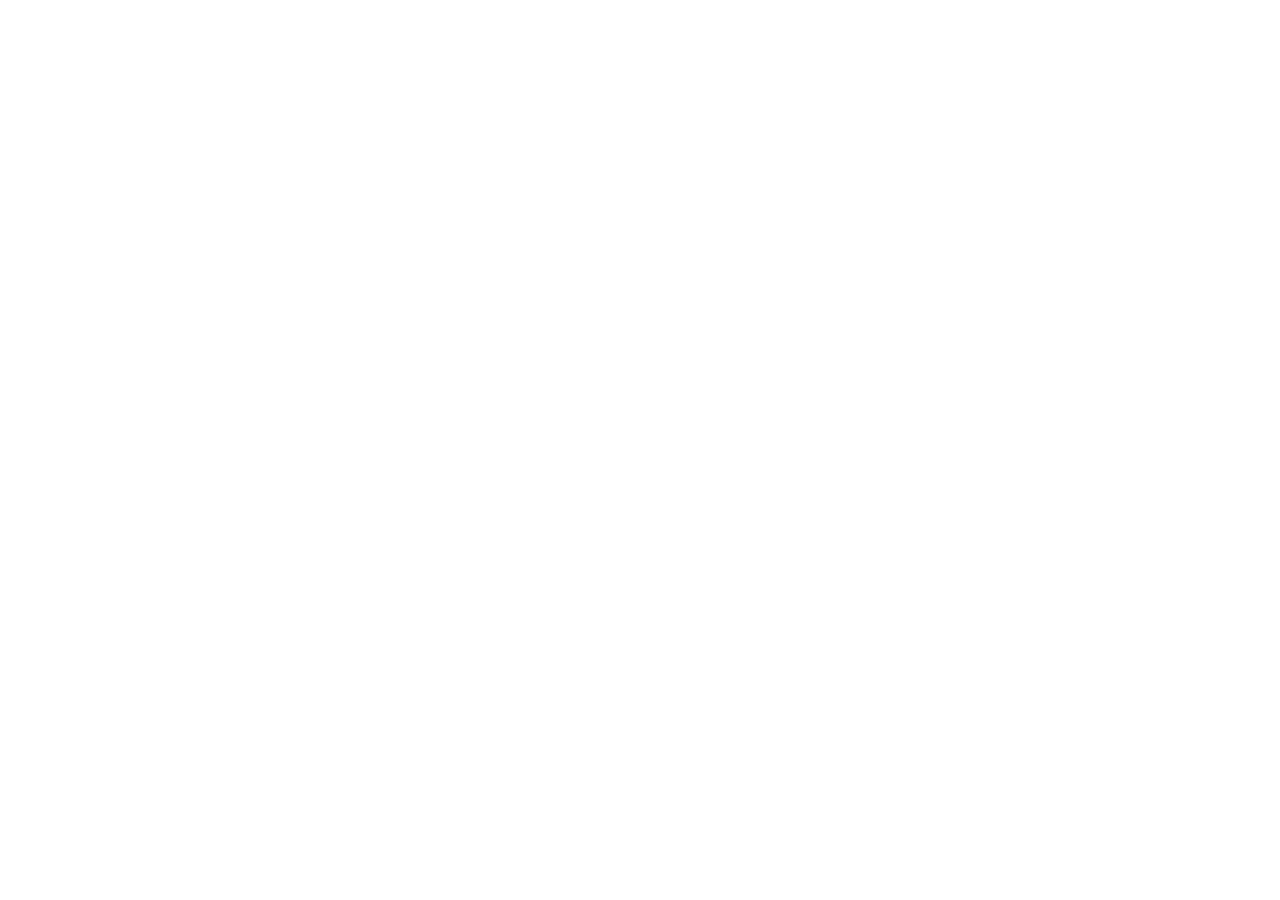
==== index.html @ b47e63d4 "Initial commit" ====
<!DOCTYPE html>
<html lang="en">
  <head>
    <meta charset="UTF-8" />
    <meta name="viewport" content="width=device-width, initial-scale=1.0" />
    <meta http-equiv="X-UA-Compatible" content="ie=edge" />
    <title>Task 1</title>
  </head>
  <body>
    <script src='script.js'></script>
  </body>
</html>
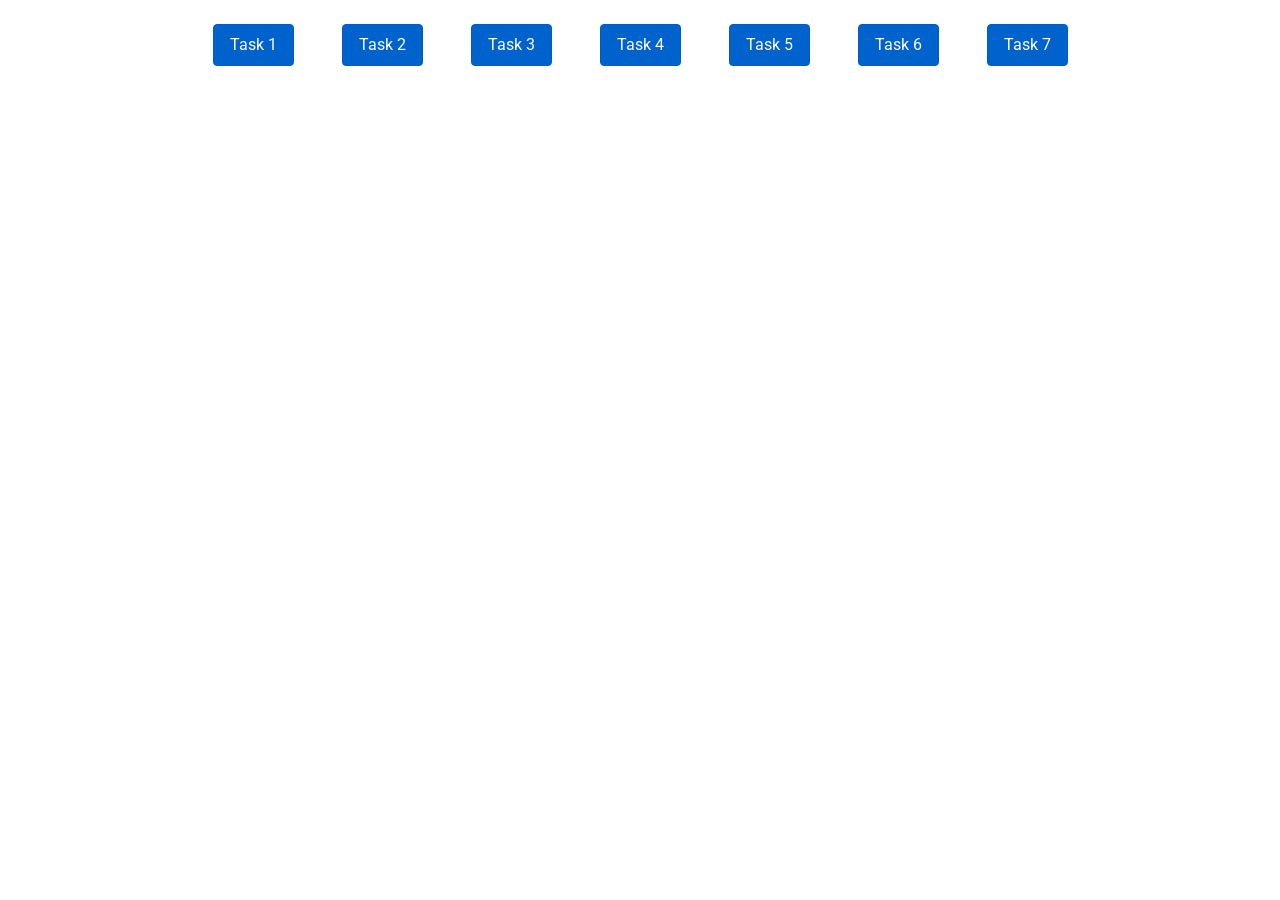
==== commit efa24a72: "Refactor folders" ====
--- a/index.html
+++ b/index.html
@@ -1,12 +1,227 @@
-<!DOCTYPE html>
-<html lang="en">
-  <head>
-    <meta charset="UTF-8" />
-    <meta name="viewport" content="width=device-width, initial-scale=1.0" />
-    <meta http-equiv="X-UA-Compatible" content="ie=edge" />
-    <title>Task 1</title>
-  </head>
-  <body>
-    <script src='script.js'></script>
-  </body>
-</html>
+<!doctype html>
+<html lang="ru">
+<head>
+    <meta charset="UTF-8">
+    <meta name="viewport" content="width=device-width, user-scalable=no, initial-scale=1.0, maximum-scale=1.0, minimum-scale=1.0">
+    <meta http-equiv="X-UA-Compatible" content="ie=edge">
+    <link href="https://fonts.googleapis.com/css?family=Roboto:400,700&display=swap" rel="stylesheet">
+    <link rel="stylesheet" href="./css/bootstrap.min.css">
+    <link rel="stylesheet" href="./css/style.css">
+    <title>Demo #1</title>
+</head>
+<body>
+<nav class="nav justify-content-center">
+    <a class="nav-link btn btn-primary active m-4" data-toggle="collapse" href="#task1" role="button" aria-expanded="false" aria-controls="task1">Task 1</a>
+    <a class="nav-link btn btn-primary active m-4" data-toggle="collapse" href="#task2" role="button" aria-expanded="false" aria-controls="task2">Task 2</a>
+    <a class="nav-link btn btn-primary active m-4" data-toggle="collapse" href="#task3" role="button" aria-expanded="false" aria-controls="task3">Task 3</a>
+    <a class="nav-link btn btn-primary active m-4" data-toggle="collapse" href="#task4" role="button" aria-expanded="false" aria-controls="task4">Task 4</a>
+    <a class="nav-link btn btn-primary active m-4" data-toggle="collapse" href="#task5" role="button" aria-expanded="false" aria-controls="task5">Task 5</a>
+    <a class="nav-link btn btn-primary active m-4" data-toggle="collapse" href="#task6" role="button" aria-expanded="false" aria-controls="task6">Task 6</a>
+    <a class="nav-link btn btn-primary active m-4" data-toggle="collapse" href="#task7" role="button" aria-expanded="false" aria-controls="task7">Task 7</a>
+</nav>
+<div class="container">
+    <div class="collapse" id="task1">
+        <div class="card card-body">
+            <h2 class="text-left font-weight-bold card-title text-uppercase mb-2">1. Шахматная доска</h2>
+            <p class="text-center font-weight-bolder card-description">Вывести шахматную доску с заданными размерами высоты и ширины</p>
+            <form id="f0">
+                <div class="form-row">
+                    <div class="form-group col-md-4">
+                        <label for="inputWidth">Ширина</label>
+                        <input type="text" class="form-control" id="inputWidth" name="width">
+                    </div>
+                    <div class="form-group col-md-4">
+                        <label for="inputHeight">Высота</label>
+                        <input type="text" class="form-control" id="inputHeight" name="height">
+                    </div>
+                    <div class="form-group col-md-4">
+                        <label for="inputChar">Символ</label>
+                        <input type="text" class="form-control" id="inputChar" name="char">
+                    </div>
+                </div>
+                <button type="submit" class="btn btn-primary">Результат</button>
+            </form>
+        </div>
+        <div class="card card-footer">
+            <h2 class="text-left font-weight-bold card-footer-text text-uppercase mb-2">Результат:</h2>
+            <pre class="result-block" id="0"></pre>
+        </div>
+    </div>
+    <div class="collapse" id="task2">
+        <div class="card card-body">
+            <h2 class="text-left font-weight-bold card-title text-uppercase mb-2">2. Анализ конвертов</h2>
+            <p class="text-center font-weight-bolder card-description">Есть два конверта со сторонами (a,b) и (c,d). Требуется определить, можно ли один конверт вложить в другой. Программа должна обрабатывать ввод чисел с плавающей точкой. </p>
+            <form id="f1">
+                <div class="form-row">
+                    <div class="form-group col-md-6">
+                        <label for="inputWidth">Ширина (I конверта)</label>
+                        <input type="text" class="form-control" id="inputWidthI" name="wOne">
+                    </div>
+                    <div class="form-group col-md-6">
+                        <label for="inputHeight">Высота (I конверта)</label>
+                        <input type="text" class="form-control" id="inputHeightI" name="hOne">
+                    </div>
+                </div>
+                <div class="form-row">
+                    <div class="form-group col-md-6">
+                        <label for="inputWidth">Ширина (II конверта)</label>
+                        <input type="text" class="form-control" id="inputWidthII" name="wTwo">
+                    </div>
+                    <div class="form-group col-md-6">
+                        <label for="inputHeight">Высота (II конверта)</label>
+                        <input type="text" class="form-control" id="inputHeightII" name="hTwo">
+                    </div>
+                </div>
+                <button type="submit" class="btn btn-primary">Результат</button>
+            </form>
+        </div>
+        <div class="card card-footer">
+            <h2 class="text-left font-weight-bold card-footer-text text-uppercase mb-2">Результат:</h2>
+            <pre class="result-block" id="1"></pre>
+        </div>
+    </div>
+    <div class="collapse" id="task3">
+        <div class="card card-body">
+            <h2 class="text-left font-weight-bold card-title text-uppercase mb-2">3. Сортировка треугольников</h2>
+            <p class="text-center font-weight-bolder card-description">Вывести треугольники в порядке убывания их площади.</p>
+            <form id="f2">
+                <div class="form-row">
+                    <div class="form-group col-md-3">
+                        <label for="inputWidth">Имя треугольника (АВС)</label>
+                        <input type="text" class="form-control" id="tName" name="vertices">
+                    </div>
+                    <div class="form-group col-md-3">
+                        <label for="inputHeight">Размер первой стороны (А)</label>
+                        <input type="text" class="form-control" id="tFirst" name="tF">
+                    </div>
+                    <div class="form-group col-md-3">
+                        <label for="inputHeight">Размер второй стороны (В)</label>
+                        <input type="text" class="form-control" id="tSecond" name="tS">
+                    </div>
+                    <div class="form-group col-md-3">
+                        <label for="inputHeight">Размер третьей стороны (С)</label>
+                        <input type="text" class="form-control" id="tThird" name="tT">
+                    </div>
+                </div>
+                <button type="submit" class="btn btn-primary">Добавить треугольник</button>
+                <a href="#" class="btn btn-secondary">Отсортировать</a>
+            </form>
+            <pre class="t-list mt-2" id="t-list">Список треугольников:</pre>
+        </div>
+        <div class="card card-footer">
+            <h2 class="text-left font-weight-bold card-footer-text text-uppercase mb-2">Результат:</h2>
+            <pre class="result-block" id="2"></pre>
+        </div>
+    </div>
+    <div class="collapse" id="task4">
+        <div class="card card-body">
+            <h2 class="text-left font-weight-bold card-title text-uppercase mb-2">4. Палиндром</h2>
+            <p class="text-center font-weight-bolder card-description">Проверить является ли число или его часть палиндромом. Например, число 1234437 не является палиндромом, но является палиндромом его часть 3443. Числа меньшие, чем 10 палиндромом не считать.</p>
+            <form id="f3">
+                <div class="form-row">
+                    <div class="form-group col-md-6">
+                        <label for="inputWidth">Число</label>
+                        <input type="text" class="form-control" id="number" name="number">
+                    </div>
+                </div>
+                <button type="submit" class="btn btn-primary">Результат</button>
+            </form>
+        </div>
+        <div class="card card-footer">
+            <h2 class="text-left font-weight-bold card-footer-text text-uppercase mb-2">Результат:</h2>
+            <pre class="result-block" id="3"></pre>
+        </div>
+    </div>
+    <div class="collapse" id="task5">
+        <div class="card card-body">
+            <h2 class="text-left font-weight-bold card-title text-uppercase mb-2">5. Счастливые билеты</h2>
+            <p class="text-center font-weight-bolder card-description">Определить программно какой вариант подсчёта счастливых билетов даст их большее количество на заданном интервале.</p>
+            <form id="f4">
+                <div class="form-row">
+                    <div class="form-group col-md-6">
+                        <label for="inputWidth">Min номер билета</label>
+                        <input type="text" class="form-control" id="ticketMin" name="ticketMin">
+                    </div>
+                    <div class="form-group col-md-6">
+                        <label for="inputWidth">Max номер билета</label>
+                        <input type="text" class="form-control" id="ticketMax" name="ticketMax">
+                    </div>
+                </div>
+                <button type="submit" class="btn btn-primary">Результат</button>
+            </form>
+        </div>
+        <div class="card card-footer">
+            <h2 class="text-left font-weight-bold card-footer-text text-uppercase mb-2">Результат:</h2>
+            <pre class="result-block" id="4"></pre>
+        </div>
+    </div>
+    <div class="collapse" id="task6">
+        <div class="card card-body">
+            <h2 class="text-left font-weight-bold card-title text-uppercase mb-2">6. Числовая последовательность</h2>
+            <p class="text-center font-weight-bolder card-description">Вывести через запятую ряд длиной n, состоящий из натуральных чисел, квадрат которых не меньше заданного m.</p>
+            <form id="f5">
+                <div class="form-row">
+                    <div class="form-group col-md-6">
+                        <label for="inputWidth">Длина</label>
+                        <input type="text" class="form-control" id="length" name="length">
+                    </div>
+                    <div class="form-group col-md-6">
+                        <label for="inputWidth">Минимальный квадрат</label>
+                        <input type="text" class="form-control" id="minPow" name="minPow">
+                    </div>
+                </div>
+                <button type="submit" class="btn btn-primary">Результат</button>
+            </form>
+        </div>
+        <div class="card card-footer">
+            <h2 class="text-left font-weight-bold card-footer-text text-uppercase mb-2">Результат:</h2>
+            <pre class="result-block" id="5"></pre>
+        </div>
+    </div>
+    <div class="collapse" id="task7">
+        <div class="card card-body">
+            <h2 class="text-left font-weight-bold card-title text-uppercase mb-2">7. Ряд Фибоначчи для диапазонаь</h2>
+            <p class="text-center font-weight-bolder card-description">Вывести все числа Фибоначчи, которые удовлетворяют переданному в функцию ограничению: находятся в указанном диапазоне, либо имеют указанную длину.</p>
+            <form id="f6-1">
+                <div class="form-row">
+                    <div class="form-group col-md-6">
+                        <label for="inputWidth">Min</label>
+                        <input type="text" class="form-control" id="minFib" name="min">
+                    </div>
+                    <div class="form-group col-md-6">
+                        <label for="inputWidth">Max</label>
+                        <input type="text" class="form-control" id="maxFib" name="max">
+                    </div>
+                </div>
+                <button type="submit" class="btn btn-primary">Результат</button>
+            </form>
+            <hr>
+            <form id="f6-2">
+                <div class="form-row">
+                    <div class="form-group col-md-6">
+                        <label for="inputWidth">Длина</label>
+                        <input type="text" class="form-control" id="lengthFib" name="length">
+                    </div>
+                </div>
+                <button type="submit" class="btn btn-primary">Результат</button>
+            </form>
+        </div>
+        <div class="card card-footer">
+            <h2 class="text-left font-weight-bold card-footer-text text-uppercase mb-2">Результат:</h2>
+            <pre class="result-block" id="6"></pre>
+        </div>
+    </div>
+</div>
+<script src="./js/jquery-3.4.1.min.js"></script>
+<script src="https://cdn.jsdelivr.net/npm/popper.js@1.16.0/dist/umd/popper.min.js"></script>
+<script src="./js/bootstrap.min.js"></script>
+<script src="./js/modules/task1.js"></script>
+<script src="./js/modules/task2.js"></script>
+<script src="./js/modules/task3.js"></script>
+<script src="./js/modules/task4.js"></script>
+<script src="./js/modules/task5.js"></script>
+<script src="./js/modules/task6.js"></script>
+<script src="./js/modules/task7.js"></script>
+<script src="./js/main.js"></script>
+</body>
+</html>
--- a/css/style.css
+++ b/css/style.css
@@ -0,0 +1,16 @@
+*, head, body{margin: 0; padding: 0; text-decoration: none; outline: none; box-sizing: border-box; list-style: none; font-family: 'Roboto'}
+.card-title{
+    color: #0c5460;
+    font-size: 32px;
+}
+.card-description{
+    color: #1b1e21;
+    font-size: 24px;
+}
+.card-footer-text{
+    font-size: 26px;
+    color: #ffc107;
+}
+pre{
+    font-size: 18px;
+}
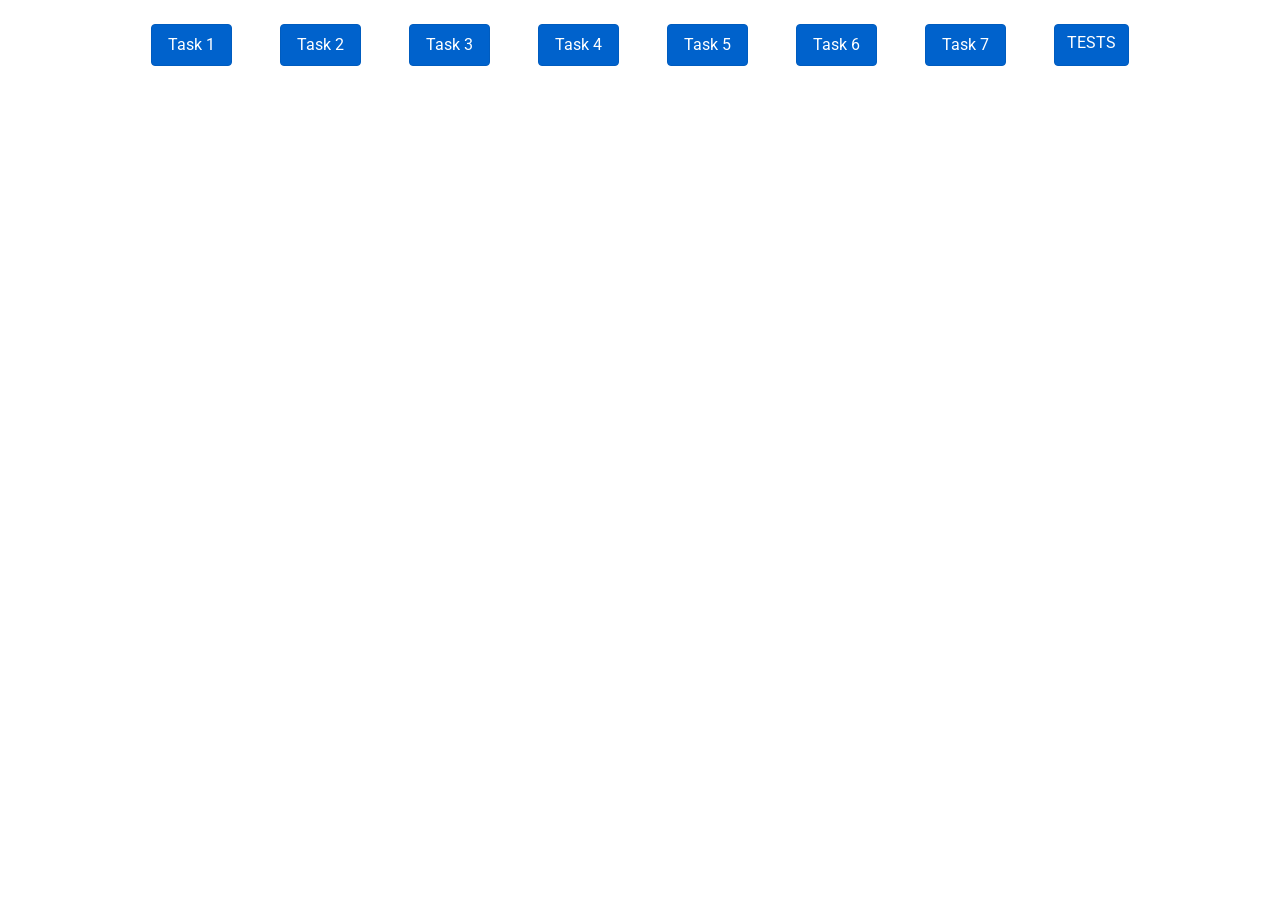
==== commit 2c98783b: "Add test-button" ====
--- a/index.html
+++ b/index.html
@@ -18,6 +18,7 @@
     <a class="nav-link btn btn-primary active m-4" data-toggle="collapse" href="#task5" role="button" aria-expanded="false" aria-controls="task5">Task 5</a>
     <a class="nav-link btn btn-primary active m-4" data-toggle="collapse" href="#task6" role="button" aria-expanded="false" aria-controls="task6">Task 6</a>
     <a class="nav-link btn btn-primary active m-4" data-toggle="collapse" href="#task7" role="button" aria-expanded="false" aria-controls="task7">Task 7</a>
+    <a class="btn btn-primary active m-4" href="test/tests.html" target="_blank">TESTS</a>
 </nav>
 <div class="container">
     <div class="collapse" id="task1">
@@ -27,15 +28,15 @@
             <form id="f0">
                 <div class="form-row">
                     <div class="form-group col-md-4">
-                        <label for="inputWidth">Ширина</label>
+                        <label for="inputWidth">Width</label>
                         <input type="text" class="form-control" id="inputWidth" name="width">
                     </div>
                     <div class="form-group col-md-4">
-                        <label for="inputHeight">Высота</label>
+                        <label for="inputHeight">Height</label>
                         <input type="text" class="form-control" id="inputHeight" name="height">
                     </div>
                     <div class="form-group col-md-4">
-                        <label for="inputChar">Символ</label>
+                        <label for="inputChar">Symbol</label>
                         <input type="text" class="form-control" id="inputChar" name="char">
                     </div>
                 </div>
@@ -88,7 +89,7 @@
                 <div class="form-row">
                     <div class="form-group col-md-3">
                         <label for="inputWidth">Имя треугольника (АВС)</label>
-                        <input type="text" class="form-control" id="tName" name="vertices">
+                        <input type="text" class="form-control" id="tName" name="verticles">
                     </div>
                     <div class="form-group col-md-3">
                         <label for="inputHeight">Размер первой стороны (А)</label>
@@ -215,13 +216,6 @@
 <script src="./js/jquery-3.4.1.min.js"></script>
 <script src="https://cdn.jsdelivr.net/npm/popper.js@1.16.0/dist/umd/popper.min.js"></script>
 <script src="./js/bootstrap.min.js"></script>
-<script src="./js/modules/task1.js"></script>
-<script src="./js/modules/task2.js"></script>
-<script src="./js/modules/task3.js"></script>
-<script src="./js/modules/task4.js"></script>
-<script src="./js/modules/task5.js"></script>
-<script src="./js/modules/task6.js"></script>
-<script src="./js/modules/task7.js"></script>
-<script src="./js/main.js"></script>
+<script type="module" src="./js/main.js"></script>
 </body>
-</html>+</html>
